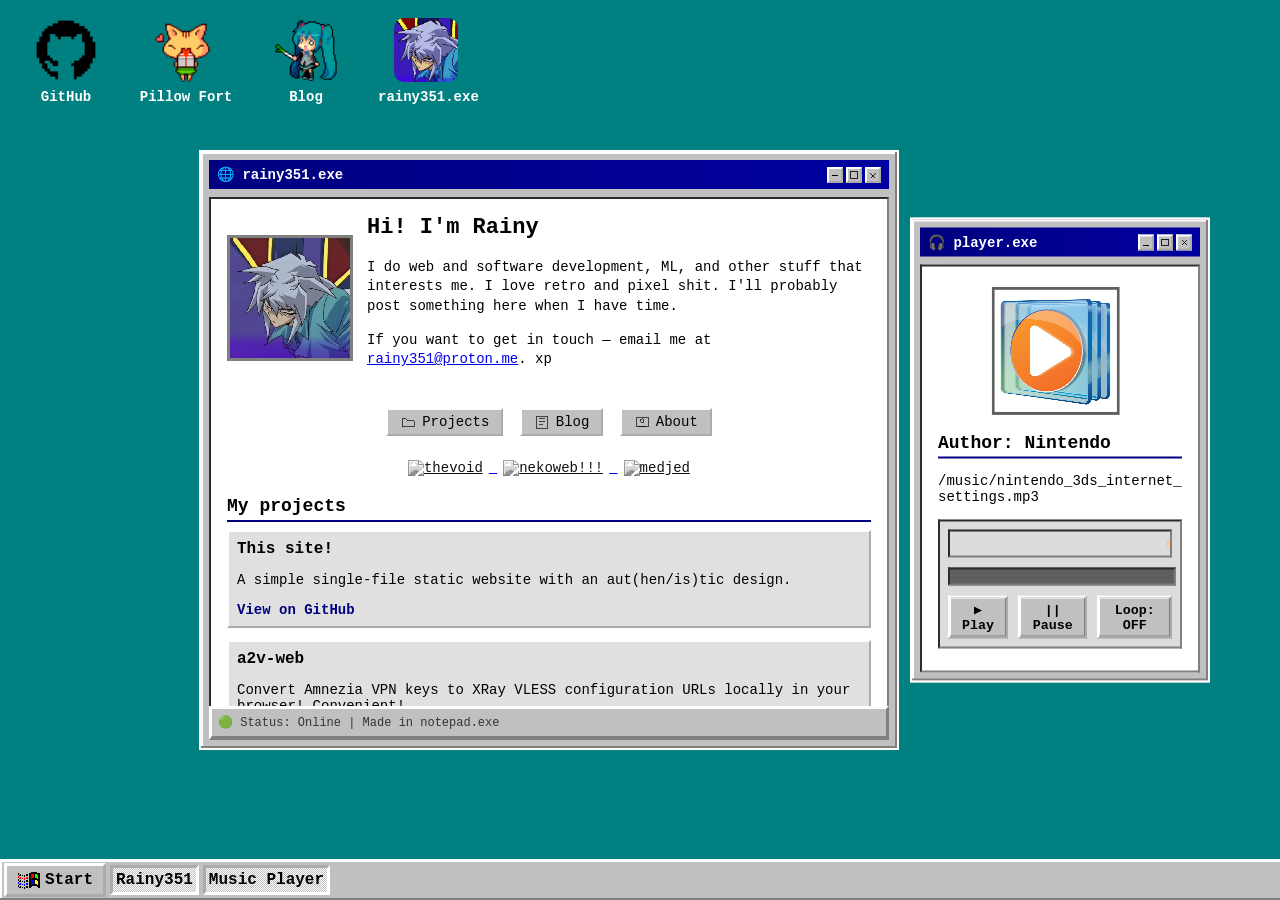
==== index.html @ 105130ca "added an example app" ====
<!doctype html>
<html lang="en">
  <head>
    <meta charset="UTF-8" />
    <title>rainy :: nekoweb</title>
    <link rel="stylesheet" href="style.css" />
  </head>
  <body>
    <!-- Main Window -->
    <div class="window draggable" id="mainWindow">
      <div class="title-bar" id="titleBarMain">
        <div>🌐 rainy351.exe</div>
        <div class="buttons">
          <button class="clickButton" title="Minimize" aria-label="Minimize">
            <svg
              viewBox="0 0 12 12"
              xmlns="http://www.w3.org/2000/svg"
              shape-rendering="crispEdges"
            >
              <rect x="2" y="6" width="8" height="1" />
            </svg>
          </button>
          <button class="clickButton" title="Maximize" aria-label="Maximize">
            <svg
              viewBox="0 0 12 12"
              xmlns="http://www.w3.org/2000/svg"
              shape-rendering="crispEdges"
            >
              <rect
                x="2"
                y="2"
                width="8"
                height="8"
                fill="none"
                stroke="black"
                stroke-width="1"
              />
            </svg>
          </button>
          <button class="clickButton" title="Close" aria-label="Close">
            <svg
              viewBox="0 0 12 12"
              xmlns="http://www.w3.org/2000/svg"
              shape-rendering="crispEdges"
            >
              <line
                x1="3"
                y1="3"
                x2="9"
                y2="9"
                stroke="black"
                stroke-width="1"
              />
              <line
                x1="9"
                y1="3"
                x2="3"
                y2="9"
                stroke="black"
                stroke-width="1"
              />
            </svg>
          </button>
        </div>
      </div>

      <div class="content">
        <div class="profile">
          <img src="assets/img/pfp_new.png" alt="Profile photo" />
          <div class="profile-text">
            <h1>Hi! I'm Rainy</h1>
            <p>
              I do web and software development, ML, and other stuff that
              interests me. I love retro and pixel shit. I'll probably post
              something here when I have time.
            </p>
            <p>
              If you want to get in touch — email me at
              <a href="mailto:rainy351@proton.me">rainy351@proton.me</a>. xp
            </p>
          </div>
        </div>

        <nav>
          <a class="clickButton" href="#projects" aria-label="Projects">
            <svg
              viewBox="0 0 24 24"
              xmlns="http://www.w3.org/2000/svg"
              shape-rendering="crispEdges"
            >
              <path
                d="M3 7h6l2 3h10v9H3z"
                fill="none"
                stroke="black"
                stroke-width="1"
              />
            </svg>
            Projects
          </a>
          <a class="clickButton" href="#blog" aria-label="Blog">
            <svg
              viewBox="0 0 24 24"
              xmlns="http://www.w3.org/2000/svg"
              shape-rendering="crispEdges"
            >
              <rect
                x="4"
                y="3"
                width="16"
                height="18"
                fill="none"
                stroke="black"
                stroke-width="1"
              />
              <line
                x1="8"
                y1="7"
                x2="16"
                y2="7"
                stroke="black"
                stroke-width="1"
              />
              <line
                x1="8"
                y1="11"
                x2="16"
                y2="11"
                stroke="black"
                stroke-width="1"
              />
              <line
                x1="8"
                y1="15"
                x2="14"
                y2="15"
                stroke="black"
                stroke-width="1"
              />
            </svg>
            Blog
          </a>
          <a class="clickButton" href="#about" aria-label="About">
            <svg
              viewBox="0 0 24 24"
              xmlns="http://www.w3.org/2000/svg"
              shape-rendering="crispEdges"
            >
              <rect
                x="3"
                y="5"
                width="18"
                height="14"
                fill="none"
                stroke="black"
                stroke-width="1"
              />
              <circle
                cx="12"
                cy="10"
                r="3"
                fill="none"
                stroke="black"
                stroke-width="1"
              />
              <line
                x1="6"
                y1="18"
                x2="18"
                y2="18"
                stroke="black"
                stroke-width="1"
              />
            </svg>
            About
          </a>
        </nav>

        <div class="gif-center">
          <a href="https://eyeorb.net/" target="_blank">
            <img src="https://eyeorb.net/pictures2/thevoid.gif" alt="thevoid" />
          </a>
          <a href="https://nekoweb.org/" target="_blank">
            <img
              src="https://nekoweb.org/assets/buttons/button11.gif"
              alt="nekoweb!!!"
            />
          </a>
          <a href="https://medjed.nekoweb.org/" target="_blank">
            <img
              src="https://medjed.nekoweb.org/assets/images/button.jpg"
              alt="medjed"
            />
          </a>
        </div>

        <section id="projects">
          <h2>My projects</h2>
          <div class="projects">
            <div class="project">
              <h3>This site!</h3>
              <p>
                A simple single-file static website with an aut(hen/is)tic
                design.
              </p>
              <a
                href="https://github.com/rainy351/neko-profile"
                target="_blank"
                rel="noopener noreferrer"
                >View on GitHub</a
              >
            </div>
            <div class="project">
              <h3>a2v-web</h3>
              <p>
                Convert Amnezia VPN keys to XRay VLESS configuration URLs
                locally in your browser! Convenient!
              </p>
              <a
                href="https://github.com/rainy351/a2v-web"
                target="_blank"
                rel="noopener noreferrer"
                >View on GitHub</a
              >
            </div>
            <div class="project">
              <h3>lsfg-manager</h3>
              <p>
                A manager for LSFG-VK that allows using frame generation on
                Linux without breaking other applications.
              </p>
              <a
                href="https://github.com/rainy351/lsfg-manager"
                target="_blank"
                rel="noopener noreferrer"
                >View on GitHub</a
              >
            </div>
            <div class="">
              <p>
                <i>
                  &gt; Haven't posted the rest yet, too much spaghetti code :p
                </i>
              </p>
            </div>
          </div>
        </section>

        <section id="blog">
          <h2>Latest blog posts</h2>
          <div class="blog-posts">
            <div class="post">
              <p class="post-title">4/08/2026 -- I added a guestbook!</p>
              <p class="post-excerpt">
                I added a guestbook to the site, so now you can leave comments~
                <br />It's powered by HTML Comment Box, which is a service that
                allows you to add a comment section to ur static site. Check it
                out if you want and ykyk. <br />Feel free to leave a message~ (i
                hope it works) xp
              </p>
            </div>
            <div class="post">
              <p class="post-excerpt">
                So, I just stumbled upon someone else's site, and it’s like 300
                times better in every single way. I’m honestly tilted as hell,
                lol.
                <br /><br />
                These people write actual blogs, draw stuff, design whole
                websites...
                <br /><br />
                Meanwhile, I’m just a talentless, unoriginal jerk who doesn't
                even have anything to write about, hahasjajaha
              </p>
            </div>
            <div class="post">
              <p class="post-title">
                4/07/2026 -- Should I even be blogging like this?
              </p>
              <p class="post-excerpt">
                Probably should integrate a real blog engine instead of just
                typing here. But then again, I'm too lazy, so let it be~
              </p>
            </div>
            <div class="post">
              <p class="post-title">4/07/2026 -- I'm back from the dead~</p>
              <p class="post-excerpt">
                Had to redo everything; maintaining a one-file site was getting
                messy, so now it's split into HTML+CSS+JS. Tweaked the design a
                bit and improved the window logic. Anyway, I'm back in action!
                :D
              </p>
            </div>
            <div class="post">
              <p class="post-title">
                8/26/2025 -- Should start filling this site.
              </p>
              <p class="post-excerpt">
                Should start preparing some text for the site...
              </p>
            </div>
            <div class="post">
              <p class="post-title">8/24/2025 -- First draft of the site?</p>
              <p class="post-excerpt">
                Saw all these cool nekoweb sites and decided I wanted one too.
                Bear with me now. :p
              </p>
            </div>
          </div>
        </section>

        <section id="about" style="margin-top: 30px">
          <h2>About me</h2>
          <p>Nothing much to write here yet, so here's just a funny gif~</p>
          <img
            src="assets/img/seele-light.webp"
            alt="oopsie~"
            style="
              width: 100px;
              height: auto;
              display: block;
              margin: 0 auto;
              border-radius: 5px;
            "
          />
        </section>

        <br style="user-select: none" />
        <br style="user-select: none" />

        <audio
          id="clickSound"
          src="assets/snd/blip-sound-frontend.mp3"
          preload="auto"
        ></audio>

        <div class="statusbar">
          <span class="blink">🟢</span> Status: Online | Made in notepad.exe
        </div>
      </div>
    </div>

    <!-- Player Window -->
    <div
      class="window2 draggable"
      id="window2"
      style="top: 50%; left: 50%; transform: translate(90%, -50%)"
    >
      <div class="title-bar" id="titleBarPlayer">
        <div>🎧 player.exe</div>
        <div class="buttons">
          <button class="clickButton" title="Minimize" aria-label="Minimize">
            <svg
              viewBox="0 0 12 5"
              xmlns="http://www.w3.org/2000/svg"
              shape-rendering="crispEdges"
            >
              <rect x="2" y="6" width="8" height="1" />
            </svg>
          </button>
          <button class="clickButton" title="Maximize" aria-label="Maximize">
            <svg
              viewBox="0 0 12 12"
              xmlns="http://www.w3.org/2000/svg"
              shape-rendering="crispEdges"
            >
              <rect
                x="2"
                y="2"
                width="8"
                height="8"
                fill="none"
                stroke="black"
                stroke-width="1"
              />
            </svg>
          </button>
          <button class="clickButton" title="Close" aria-label="Close">
            <svg
              viewBox="0 0 12 12"
              xmlns="http://www.w3.org/2000/svg"
              shape-rendering="crispEdges"
            >
              <line
                x1="3"
                y1="3"
                x2="9"
                y2="9"
                stroke="black"
                stroke-width="1"
              />
              <line
                x1="9"
                y1="3"
                x2="3"
                y2="9"
                stroke="black"
                stroke-width="1"
              />
            </svg>
          </button>
        </div>
      </div>

      <div class="content">
        <div class="player2">
          <img src="assets/img/player.jpg" alt="Player" />
        </div>
        <h2>Author: Nintendo</h2>
        <p>/music/nintendo_3ds_internet_ settings.mp3</p>

        <div class="player">
          <div class="marquee-container">
            <div class="marquee-content">
              📀 Playing now: Nintendo 3DS Internet Settings
            </div>
          </div>
          <!-- Меня немного корежило с дефолтного аудиотега поэтому пришлось делать свой :\\ -->
          <!-- Хотя всё равно такое себе получилось -->

          <!-- Сам аудиофайл -->
          <audio
            id="musicPlayer"
            src="assets/music/nintendo_3ds_internet_settings.mp3"
          ></audio>

          <!-- Полоска трека -->
          <div class="progress-container">
            <div id="progressBarFill" class="progress-fill"></div>
          </div>

          <!-- Кастомные кнопки -->
          <div class="player-controls">
            <button id="playBtn" class="btn">▶ Play</button>
            <button id="pauseBtn" class="btn">|| Pause</button>
            <button id="loopBtn" class="btn">Loop: OFF</button>
          </div>
        </div>
      </div>
    </div>

    <!-- Links Window -->
    <div
      class="small-window draggable"
      id="window3"
      style="
        top: 50%;
        left: 50%;
        transform: translate(-20%, -50%);
        display: none;
      "
    >
      <div class="title-bar" id="titleBarLinks">
        <div>🔗 links.exe</div>
        <div class="buttons">
          <button class="clickButton" title="Minimize" aria-label="Minimize">
            <svg
              viewBox="0 0 12 12"
              xmlns="http://www.w3.org/2000/svg"
              shape-rendering="crispEdges"
            >
              <rect x="2" y="6" width="8" height="1" />
            </svg>
          </button>
          <button class="clickButton" title="Maximize" aria-label="Maximize">
            <svg
              viewBox="0 0 12 12"
              xmlns="http://www.w3.org/2000/svg"
              shape-rendering="crispEdges"
            >
              <rect
                x="2"
                y="2"
                width="8"
                height="8"
                fill="none"
                stroke="black"
                stroke-width="1"
              />
            </svg>
          </button>
          <button class="clickButton" title="Close" aria-label="Close">
            <svg
              viewBox="0 0 12 12"
              xmlns="http://www.w3.org/2000/svg"
              shape-rendering="crispEdges"
            >
              <line
                x1="3"
                y1="3"
                x2="9"
                y2="9"
                stroke="black"
                stroke-width="1"
              />
              <line
                x1="9"
                y1="3"
                x2="3"
                y2="9"
                stroke="black"
                stroke-width="1"
              />
            </svg>
          </button>
        </div>
      </div>
      <div class="content">
        <h2>Cool sites around the web</h2>
        <ul>
          <li>
            <a href="https://nekoweb.org/" target="_blank">Nekoweb</a> — Home of
            the web revival.
          </li>
          <li>
            <a href="https://wiby.me/" target="_blank">Wiby</a> — Search engine
            for the classic web.
          </li>
        </ul>
        <p>
          <i>
            &gt; I'll add more when I find something that doesn't make me cry
            lol.
          </i>
        </p>
      </div>
    </div>

    <!-- Guestbook Window -->
    <div
      class="small-window draggable"
      id="windowGuestbook"
      style="top: 20%; left: 10%; width: 400px; height: 500px; display: none"
    >
      <div class="title-bar" id="titleBarGuestbook">
        <div>📝 guestbook.exe</div>
        <div class="buttons">
          <button class="clickButton" title="Minimize" aria-label="Minimize">
            <svg
              viewBox="0 0 12 5"
              xmlns="http://www.w3.org/2000/svg"
              shape-rendering="crispEdges"
            >
              <rect x="2" y="6" width="8" height="1" />
            </svg>
          </button>
          <button class="clickButton" title="Maximize" aria-label="Maximize">
            <svg
              viewBox="0 0 12 12"
              xmlns="http://www.w3.org/2000/svg"
              shape-rendering="crispEdges"
            >
              <rect
                x="2"
                y="2"
                width="8"
                height="8"
                fill="none"
                stroke="black"
                stroke-width="1"
              />
            </svg>
          </button>
          <button class="clickButton" title="Close">
            <svg
              viewBox="0 0 12 12"
              xmlns="http://www.w3.org/2000/svg"
              shape-rendering="crispEdges"
            >
              <line
                x1="3"
                y1="3"
                x2="9"
                y2="9"
                stroke="black"
                stroke-width="1"
              />
              <line
                x1="9"
                y1="3"
                x2="3"
                y2="9"
                stroke="black"
                stroke-width="1"
              />
            </svg>
          </button>
        </div>
      </div>
      <div class="content" style="overflow-y: auto">
        <h2>Guestbook</h2>
        <p>Leave a message!</p>
        <!-- begin wwww.htmlcommentbox.com -->
        <div id="HCB_comment_box">
          <a href="http://www.htmlcommentbox.com">Comment Form</a> is loading
          comments...
        </div>
        <script type="text/javascript" id="hcb">
          if (!window.hcb_user) {
            hcb_user = {};
          }
          (function () {
            var s = document.createElement("script"),
              l = hcb_user.PAGE || ("" + window.location).replace(/'/g, "%27"),
              h = "https://www.htmlcommentbox.com";
            s.setAttribute("type", "text/javascript");
            s.setAttribute(
              "src",
              h +
                "/jread?page=" +
                encodeURIComponent(l).replace("+", "%2B") +
                "&mod=%241%24wq1rdBcg%24mdVu9eqWzPkmce8cil30n%2F" +
                "&opts=16798&num=10&ts=1775654342970",
            );
            if (typeof s != "undefined")
              document.getElementsByTagName("head")[0].appendChild(s);
          })();
        </script>
        <!-- end www.htmlcommentbox.com -->
      </div>
    </div>

    <!-- Example Window -->
    <div
      class="small-window draggable"
      id="windowExample"
      style="top: 20%; left: 20%; display: none"
    >
      <div class="title-bar" id="titleBarExample">
        <div>&lt;/&gt; example.exe</div>
        <div class="buttons">
          <button class="clickButton" title="Minimize" aria-label="Minimize">
            <svg
              viewBox="0 0 12 5"
              xmlns="http://www.w3.org/2000/svg"
              shape-rendering="crispEdges"
            >
              <rect x="2" y="6" width="8" height="1" />
            </svg>
          </button>
          <button class="clickButton" title="Maximize" aria-label="Maximize">
            <svg
              viewBox="0 0 12 12"
              xmlns="http://www.w3.org/2000/svg"
              shape-rendering="crispEdges"
            >
              <rect
                x="2"
                y="2"
                width="8"
                height="8"
                fill="none"
                stroke="black"
                stroke-width="1"
              />
            </svg>
          </button>
          <button class="clickButton" title="Close" aria-label="Close">
            <svg
              viewBox="0 0 12 12"
              xmlns="http://www.w3.org/2000/svg"
              shape-rendering="crispEdges"
            >
              <line
                x1="3"
                y1="3"
                x2="9"
                y2="9"
                stroke="black"
                stroke-width="1"
              />
              <line
                x1="9"
                y1="3"
                x2="3"
                y2="9"
                stroke="black"
                stroke-width="1"
              />
            </svg>
          </button>
        </div>
      </div>
      <div class="content">
        <h2>Example App</h2>
        <p>An example application for demonstration purposes.</p>
      </div>
    </div>

    <!-- Desktop Shortcuts -->
    <section id="shortcuts">
      <div class="shortcut">
        <a
          href="https://github.com/rainy351/"
          target="_blank"
          rel="noopener noreferrer"
        >
          <img src="assets/img/github.png" alt="GitHub" class="shortcut-icon" />
          <p>GitHub</p>
        </a>
      </div>
      <div class="shortcut">
        <a
          href="https://mypillowfort.net/"
          target="_blank"
          rel="noopener noreferrer"
        >
          <img
            src="assets/img/pillowfort.gif"
            alt="Pillow Fort"
            class="shortcut-icon"
          />
          <p>Pillow Fort</p>
        </a>
      </div>
      <div class="shortcut" id="shortcutBlog">
        <a href="#blog">
          <img src="assets/img/miku.gif" alt="Blog" class="shortcut-icon" />
          <p>Blog</p>
        </a>
      </div>

      <div class="shortcut" id="shortcutRainy">
        <a href="#">
          <img
            src="assets/img/pfp_pixel.png"
            alt="Rainy"
            class="shortcut-icon"
          />
          <p>rainy351.exe</p>
        </a>
      </div>
    </section>

    <!-- Background Logo -->
    <div class="container">
      <img src="assets/img/winlogo.png" alt="windows_9x_logo" class="logo" />
    </div>

    <!-- START MENU -->
    <div class="start-menu" id="startMenu">
      <div class="start-menu-sidebar">
        <span>winOS</span>
      </div>
      <div class="start-menu-items">
        <div class="start-menu-item clickButton" id="menuItemRainy">
          <img src="assets/img/pfp.png" alt="icon" /> rainy351.exe
        </div>
        <div class="start-menu-item clickButton" id="menuItemPlayer">
          <img src="assets/img/player.jpg" alt="icon" /> player.exe
        </div>
        <div class="start-menu-item clickButton" id="menuItemLinks">
          <img src="assets/img/w2k_network_3.png" alt="icon" /> links.exe
        </div>
        <div class="start-menu-item clickButton" id="menuItemGuestbook">
          <img src="assets/img/w98_msn3.png" alt="icon" /> guestbook.exe
        </div>
        <div class="start-menu-item clickButton" id="menuItemExample">
          <img src="assets/img/w98_console_prompt.png" alt="icon" /> example.exe
        </div>
      </div>
    </div>

    <!-- Taskbar -->
    <div class="taskbar">
      <div class="start-button clickButton" id="startButton">
        <img src="assets/img/windows-0.png" alt="Start" />
        Start
      </div>
      <div class="app-button active clickButton" id="taskbarMain">Rainy351</div>
      <div class="app-button active clickButton" id="taskbarPlayer">
        Music Player
      </div>
      <div
        class="app-button active clickButton"
        id="taskbarLinks"
        style="display: none"
      >
        Links
      </div>
      <div
        class="app-button active clickButton"
        id="taskbarGuestbook"
        style="display: none"
      >
        Guestbook
      </div>
      <div
        class="app-button active clickButton"
        id="taskbarExample"
        style="display: none"
      >
        Example
      </div>
    </div>

    <script src="script.js"></script>
  </body>
</html>
---- style.css ----
html,
body {
  margin: 0;
  padding: 0;
  height: 100%;
  overflow: hidden;
  background-color: #008080;
  font-family: "Courier New", monospace;
  color: black;
}

.window {
  background-color: #c0c0c0;
  border: 2px solid #fff;
  box-shadow:
    inset -2px -2px #808080,
    inset 2px 2px #fff;
  width: 700px;
  height: 600px;
  position: absolute;
  top: 50%;
  left: 50%;
  padding: 8px;
  border-radius: 0;
  display: flex;
  flex-direction: column;
  overflow: hidden;
  box-sizing: border-box;
}

.small-window {
  background-color: #c0c0c0;
  border: 2px solid #fff;
  box-shadow:
    inset -2px -2px #808080,
    inset 2px 2px #fff;
  width: 500px;
  height: 300px;
  position: absolute;
  top: 50%;
  left: 50%;
  padding: 8px;
  border-radius: 0;
  display: flex;
  flex-direction: column;
  overflow: hidden;
  box-sizing: border-box;
}

#window3 {
  height: auto;
  min-height: 200px;
  max-height: 80vh;
}

.window2 {
  background-color: #c0c0c0;
  border: 2px solid #fff;
  box-shadow:
    inset -2px -2px #808080,
    inset 2px 2px #fff;
  width: 300px;
  height: 465px;
  position: absolute;
  top: 50%;
  left: 50%;
  padding: 8px;
  border-radius: 0;
  display: flex;
  flex-direction: column;
  overflow: hidden;
  box-sizing: border-box;
}

.title-bar {
  background: linear-gradient(to right, #000080, #0000a0);
  color: white;
  font-weight: bold;
  padding: 6px 8px;
  display: flex;
  justify-content: space-between;
  align-items: center;
  font-size: 14px;
  cursor: move;
  flex-shrink: 0;
  user-select: none;
}

.title-bar .buttons {
  display: flex;
  gap: 3px;
}

.title-bar button {
  width: 16px;
  height: 16px;
  background-color: #c0c0c0;
  border: 2px outset #fff;
  padding: 0;
  display: flex;
  align-items: center;
  justify-content: center;
  cursor: pointer;
  box-sizing: border-box;
}

.title-bar button:hover {
  background-color: #dcdcdc;
}

.title-bar button:active {
  background-color: #a0a0a0;
  transform: translateY(1px);
}

.title-bar svg {
  width: 10px;
  height: 10px;
  fill: black;
  image-rendering: pixelated;
}

.content {
  background-color: #ffffff;
  border: 2px inset #808080;
  padding: 14px 16px;
  font-size: 14px;
  margin-top: 8px;
  overflow-y: auto;
  flex-grow: 1;
  box-sizing: border-box;
}

.content::-webkit-scrollbar {
  width: 18px;
  background-color: #c0c0c0;
}
.content::-webkit-scrollbar-track {
  background-color: #c0c0c0;
  border: 2px solid #fff;
  box-shadow:
    inset 1px 1px 0 #fff,
    inset -1px -1px 0 #808080;
}
.content::-webkit-scrollbar-thumb {
  background-color: #808080;
  border: 2px solid #fff;
  box-shadow:
    inset 1px 1px 0 #fff,
    inset -1px -1px 0 #404040;
}
.content {
  scrollbar-width: thin;
  scrollbar-color: #808080 #c0c0c0;
}

h1,
h2,
h3 {
  margin: 0 0 8px 0;
}
h1 {
  font-size: 22px;
}
h2 {
  font-size: 18px;
  margin-top: 20px;
  margin-bottom: 8px;
  border-bottom: 2px solid #000080;
  padding-bottom: 4px;
}
h3 {
  font-size: 16px;
  margin-bottom: 6px;
}

nav {
  margin: 10px 0 20px;
  text-align: center;
  user-select: none;
}
nav a {
  display: inline-flex;
  align-items: center;
  background-color: #c0c0c0;
  border: 2px outset #fff;
  padding: 4px 12px;
  margin: 4px;
  color: black;
  text-decoration: none;
  font-size: 14px;
  gap: 6px;
  user-select: none;
}
nav a:hover {
  background-color: #dcdcdc;
}
nav svg {
  width: 16px;
  height: 16px;
  image-rendering: pixelated;
  fill: black;
}

.gif-center {
  text-align: center;
  margin: 10px 0 20px;
  user-select: none;
}
.gif-center img {
  image-rendering: pixelated;
  margin: 0 6px;
  height: 62px;
  width: 176;
  filter: gray;
  -webkit-filter: grayscale(1);
  filter: grayscale(1);
}

footer {
  text-align: center;
  font-size: 12px;
  color: #444;
  margin-top: 20px;
}

marquee {
  font-size: 13px;
  color: #000080;
  background-color: #dcdcdc;
  padding: 4px;
  border: 2px inset #808080;
  margin-top: 10px;
}

.statusbar {
  position: absolute;
  bottom: 8px;
  left: 8px;
  right: 8px;
  padding: 6px;
  font-size: 12px;
  background-color: #c0c0c0;
  border-top: 3px solid #fff;
  border-left: 3px solid #fff;
  border-bottom: 4px solid #808080;
  border-right: 3px solid #808080;
  color: #333;
  flex-shrink: 0;
  user-select: none;
}

.blink {
  animation: blink-animation 1s steps(2, start) infinite;
}

@keyframes blink-animation {
  to {
    visibility: hidden;
  }
}

.player {
  margin-top: 15px;
  padding: 8px;
  background-color: #dcdcdc;
  border: 2px inset #808080;
  font-size: 14px;
  user-select: text;
}

audio {
  width: 100%;
  outline: none;
  background-color: #c0c0c0;
  border: 2px outset #fff;
  box-shadow:
    inset 1px 1px 0 #fff,
    inset -1px -1px 0 #808080;
}

.profile {
  display: flex;
  gap: 14px;
  align-items: center;
  margin-bottom: 20px;
}

.profile img {
  width: 120px;
  height: 120px;
  border: 3px solid #808080;
  box-shadow:
    inset -2px -2px #fff,
    inset 2px 2px #808080;
  image-rendering: pixelated;
  background-color: white;
  user-select: none;
}

.profile-text {
  max-width: 520px;
  font-size: 14px;
  line-height: 1.4;
}

.projects {
  display: flex;
  flex-direction: column;
  gap: 12px;
}

.project {
  border: 2px outset #fff;
  background-color: #e0e0e0;
  padding: 8px;
}
.project:hover {
  background-color: #d4d4d4;
}
.project a {
  text-decoration: none;
  color: #000080;
  font-weight: bold;
}

.blog-posts {
  display: flex;
  flex-direction: column;
  gap: 10px;
}

.post {
  border: 2px inset #808080;
  padding: 8px;
  background-color: #fafafa;
}
.post:hover {
  background-color: #f0f0f0;
}

.post-title {
  margin: 0 0 4px;
  font-weight: bold;
  font-size: 15px;
}
.post-excerpt {
  font-size: 13px;
  color: #444;
  margin: 0;
}

.contacts {
  margin-top: 20px;
  font-size: 14px;
}
.contacts a {
  color: #000080;
  text-decoration: none;
}
.contacts a:hover {
  text-decoration: underline;
}

#shortcuts {
  display: flex;
  flex-wrap: wrap;
  gap: 20px;
  margin-left: 16px;
  margin-top: 16px;
  position: relative;
  z-index: 1;
}

.shortcut {
  text-align: center;
  width: 96px;
  padding: 2px;
  transition:
    transform 0.3s ease,
    box-shadow 0.3s ease;
  user-select: none;
}

.shortcut a {
  color: black;
  text-decoration: none;
}

.shortcut-icon {
  width: 64px;
  height: 64px;
  object-fit: cover;
  border-radius: 10px;
  margin-bottom: 2px;
}

.shortcut p {
  margin-top: 0px;
  font-size: 14px;
  font-weight: bold;
  color: white;
}
.logo {
  width: 550px;
  height: 275px;
  user-select: none;
}
.container {
  display: flex;
  justify-content: center;
  align-items: center;
  height: 65%;
  z-index: 0;
  pointer-events: none;
}
.taskbar {
  position: fixed;
  bottom: 0;
  left: 0;
  width: 100%;
  height: 36px;
  background-color: #c0c0c0;
  border-top: 1px solid #fff;
  box-shadow:
    inset -2px -2px #808080,
    inset 2px 2px #fff;
  display: flex;
  align-items: center;
  padding: 2px 4px;
  z-index: 10000;
}

.start-button {
  display: flex;
  align-items: center;
  gap: 4px;
  background-color: #c0c0c0;
  border: 3px outset #fff;
  padding: 2px 10px;
  font-weight: bold;
  font-size: 16px;
  cursor: pointer;
  user-select: none;
}

.start-button:hover {
  background-color: #dcdcdc;
}
.start-button:active,
.start-button.active {
  border: 3px inset #fff;
  background-color: #a0a0a0;
}

.start-button img {
  width: 24px;
  height: 24px;
  image-rendering: pixelated;
}

.app-button {
  display: flex;
  align-items: center;
  gap: 4px;
  background-color: #c0c0c0;
  border: 3px outset #fff;
  margin-left: 4px;
  padding: 3px 3px;
  font-weight: bold;
  font-size: 16px;
  cursor: pointer;
  user-select: none;
}

.app-button.active {
  border: 3px inset #fff;
  background-image: repeating-conic-gradient(#fff 0% 25%, #c0c0c0 0% 50%);
  background-size: 2px 2px;
}

.app-button img {
  width: 22px;
  height: 20px;
  image-rendering: pixelated;
}

.player2 img {
  width: 122px;
  height: 122px;
  border: 3px solid #606060;
  image-rendering: pixelated;
  background-color: white;
  user-select: none;
  transform: translate(42%, 5%);
}
#mainWindow {
  top: 50%;
  left: 50%;
  transform: translate(-63%, -50%);
}

.start-menu {
  position: fixed;
  bottom: 36px;
  left: 2px;
  background-color: #c0c0c0;
  border-top: 2px solid #fff;
  border-left: 2px solid #fff;
  border-right: 2px solid #808080;
  border-bottom: 2px solid #808080;
  box-shadow: 2px 2px 5px rgba(0, 0, 0, 0.5);
  display: none;
  flex-direction: row;
  z-index: 9999;
  padding: 2px;
}

.start-menu-sidebar {
  background: linear-gradient(to top, #000080, #0000a0);
  width: 28px;
  display: flex;
  align-items: flex-end;
  padding-top: 75px;
  color: white;
  font-weight: bold;
  font-family: Arial, sans-serif;
  writing-mode: vertical-rl;
  transform: rotate(180deg);
  font-size: 16px;
  user-select: none;
}

.start-menu-items {
  display: flex;
  flex-direction: column;
  min-width: 160px;
  padding: 2px;
  background-color: #c0c0c0;
}

.start-menu-item {
  padding: 8px 10px;
  display: flex;
  align-items: center;
  gap: 10px;
  cursor: pointer;
  user-select: none;
  font-weight: bold;
}

.start-menu-item:hover {
  background-color: #000080;
  color: white;
}

.start-menu-item img {
  width: 24px;
  height: 24px;
  image-rendering: pixelated;
}

@media (max-width: 900px) {
  .window {
    width: 90%;
    height: 70%;
    top: 15%;
    left: 5%;
    transform: none;
    z-index: 10;
  }

  .window2 {
    width: 80%;
    height: 50%;
    top: 30%;
    left: 10%;
    transform: none;
    z-index: 11;
  }

  .profile {
    flex-direction: column;
    align-items: center;
    text-align: center;
  }

  .profile-text {
    max-width: 100%;
  }

  nav a {
    padding: 6px 8px;
    font-size: 12px;
  }

  .shortcut {
    width: 10%;
  }

  .logo {
    width: 90%;
    height: auto;
  }

  .taskbar {
    height: 46px;
    font-size: 14px;
  }

  .start-button {
    font-size: 14px;
    padding: 2px 6px;
  }

  .app-button {
    font-size: 14px;
  }

  .start-menu {
    bottom: 46px;
  }

  audio {
    width: 100%;
  }
  #mainWindow {
    top: 50%;
    left: 50%;
    transform: translate(-50%, -50%);
  }
}

@media (max-width: 480px) {
  .window {
    width: 90%;
    height: 80%;
    top: 10%;
    left: 12%;
  }
  #mainWindow {
    top: 50%;
    left: 50%;
    transform: translate(-50%, -50%);
  }

  .window2 {
    width: 95%;
    height: 50%;
    top: 60%;
    left: 2.5%;
  }

  .profile img,
  .player2 img {
    width: 80px;
    height: 80px;
  }

  .shortcut {
    width: 15%;
  }

  nav a {
    display: block;
    margin: 4px 0;
  }

  .gif-center img {
    width: 80px;
    height: auto;
  }

  h1,
  h2,
  h3 {
    font-size: 16px;
  }

  .content {
    font-size: 12px;
    padding: 10px;
  }

  .logo {
    width: 100%;
    height: auto;
    margin-bottom: 42px;
  }
}

.marquee-container {
  overflow: hidden;
  white-space: nowrap;
  background-color: #dcdcdc;
  padding: 4px;
  border: 2px inset #808080;
  margin-top: 0px;
  margin-bottom: 4px;
  font-size: 13px;
  color: #000080;
}

.marquee-content {
  display: inline-block;
  padding-left: 100%; /* Начинаем за правым краем */
  animation: marquee 10s linear infinite;
}

@keyframes marquee {
  0% {
    transform: translateX(0);
  }
  100% {
    transform: translateX(-100%);
  }
}

/* --- Ретро-стилизация для HCB --- */

/* Общие шрифты и базовые свойства */
#HCB_comment_box,
#HCB_comment_box * {
  font-family: "Courier New", monospace !important;
  color: black !important;
  text-shadow: none !important;
}

/* Удаление визуального шума, теней и скрытие ненужных элементов */
#HCB_comment_box .hcb-icon,
img[src*="rss"],
.home-desc,
#hcb_subscribe,
a#hcb_settings,
#hcb_settings,
.admin-link,
#HCB_comment_box h3,
#HCB_comment_box .hcb-shadow-t,
#HCB_comment_box .hcb-shadow-b,
#HCB_comment_box .hcb-shadow-tl,
#HCB_comment_box .hcb-shadow-tr,
#HCB_comment_box .hcb-shadow-bl,
#HCB_comment_box .hcb-shadow-br {
  display: none !important;
}

/* Формы и кнопки */
#HCB_comment_box input[type="text"],
#HCB_comment_box textarea {
  background-color: #ffffff !important;
  border: 2px inset #808080 !important;
  border-radius: 0 !important;
  box-shadow: none !important;
  padding: 4px !important;
}

#HCB_comment_box .btn,
#HCB_comment_box input[type="submit"] {
  background: #c0c0c0 !important;
  border: 2px outset #fff !important;
  border-radius: 0 !important;
  box-shadow:
    inset -1px -1px #808080,
    inset 1px 1px #fff !important;
  padding: 2px 8px !important;
  cursor: pointer !important;
  font-weight: bold !important;
}

#HCB_comment_box .btn:active,
#HCB_comment_box input[type="submit"]:active {
  border: 2px inset #fff !important;
  box-shadow: inset 1px 1px #808080 !important;
  background: #a0a0a0 !important;
}

#HCB_comment_box a {
  color: #000080 !important;
  text-decoration: underline !important;
}

/* Комментарии: компактный вид */
#HCB_comment_box {
  display: block !important;
  height: auto !important;
  margin: 0 !important;
}

#HCB_comment_box .comment {
  margin-bottom: 8px !important;
  padding-bottom: 4px;
  border-bottom: 1px dotted #808080;
}

#HCB_comment_box blockquote {
  margin: 0 !important;
}
#HCB_comment_box .hcb-comment-body {
  margin: 2px 0 0 0 !important;
}

#HCB_comment_box .date {
  font-size: 11px !important;
  color: #666 !important;
}

#HCB_comment_box .hcb-comment-tb {
  margin-top: 2px !important;
}
#HCB_comment_box .hcb-comment-tb button {
  font-size: 11px !important;
  color: #000080 !important;
}

/* Настройка формы ввода */
#HCB_comment_form_box {
  padding-bottom: 5px !important;
  border-bottom: 1px solid #808080;
  margin-bottom: 10px;
}

#HCB_comment_form_box .hcb-wrapper,
#HCB_comment_form_box .hcb-wrapper-half {
  margin: 0 !important;
  padding: 0 !important;
  border: none !important;
  background: none !important;
}

#HCB_comment_box #hcb_form_name_container,
#HCB_comment_box #hcb_form_content {
  margin-bottom: 2px !important;
  resize: none !important;
}

#HCB_comment_box textarea.commentbox {
  margin-top: 2px !important;
  height: 80px !important;
}

#HCB_comment_box .submit {
  margin-top: 4px !important;
  padding: 2px 10px !important;
  display: inline-block !important;
}

#HCB_comment_box form {
  margin: 0 !important;
  padding: 0 !important;
}
#HCB_comment_box #comments_list {
  overflow: visible !important;
}

.player-controls {
  display: flex;
  gap: 10px;
  margin-top: 10px;
  justify-content: center;
}

.player-controls .btn {
  background-color: #c0c0c0 !important;
  border: 2px outset #fff !important;
  box-shadow:
    inset -1px -1px #808080,
    inset 1px 1px #fff !important;
  padding: 4px 12px !important;
  cursor: pointer;
  font-family: "Courier New", monospace !important;
  font-weight: bold;
}

.player-controls .btn:active {
  border: 2px inset #fff !important;
  box-shadow: inset 1px 1px #808080 !important;
  background-color: #a0a0a0 !important;
}

.retro-range {
  width: 100%;
  margin: 10px 0;
  appearance: none;
  background: #c0c0c0;
  border: 2px inset #808080;
  height: 12px;
}

.retro-range::-webkit-slider-thumb {
  appearance: none;
  width: 12px;
  height: 12px;
  background: #c0c0c0;
  border: 2px outset #fff;
  cursor: pointer;
}
.progress-container {
  width: 100%;
  height: 14px;
  background: #5f5f5f;
  border: 2px inset #808080;
  margin: 10px 0;
  position: relative;
  cursor: pointer;
}

.progress-fill {
  height: 100%;
  background: #000080;
  width: 0%;
  box-shadow: inset 1px 1px #c2bfdc;
}
.btn.active-loop {
  border: 2px inset #fff !important;
  background-color: #a0a0a0 !important;
  box-shadow: inset 1px 1px #808080 !important;
  color: #000080 !important;
}
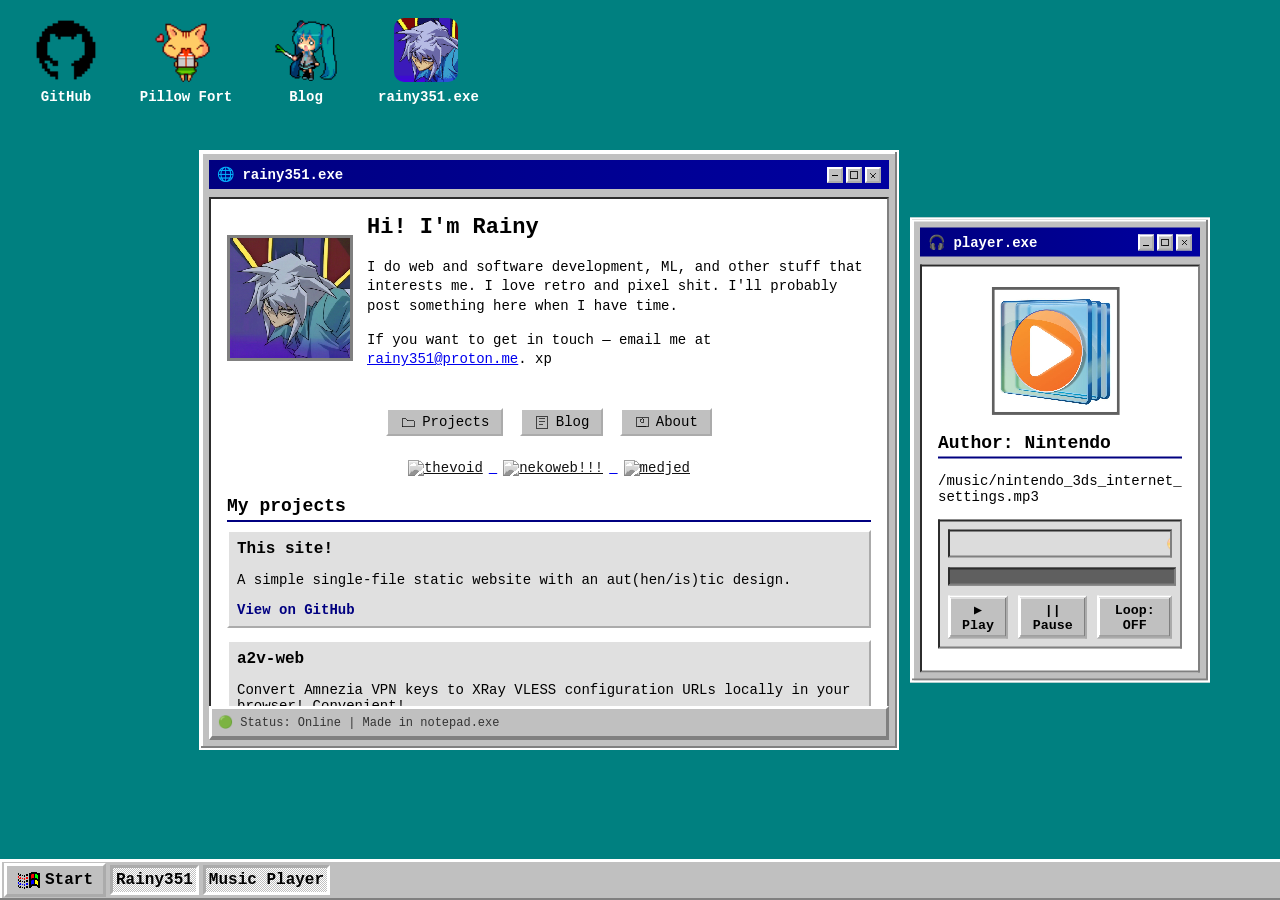
==== commit f07c35d2: "added "webring" feature" ====
--- a/index.html
+++ b/index.html
@@ -514,6 +514,7 @@
             <a href="https://wiby.me/" target="_blank">Wiby</a> — Search engine
             for the classic web.
           </li>
+          <li><i>Also check Start &gt; webring.exe!!!!</i></li>
         </ul>
         <p>
           <i>
@@ -685,6 +686,93 @@
       </div>
     </div>
 
+    <!-- Webring Window -->
+    <div
+      class="small-window draggable"
+      id="windowWebring"
+      style="display: none; top: 15%; left: 15%; height: 550px"
+    >
+      <div class="title-bar" id="titleBarWebring">
+        <div>🌐 webring.exe</div>
+        <div class="buttons">
+          <button class="clickButton" title="Minimize" aria-label="Minimize">
+            <svg
+              viewBox="0 0 12 5"
+              xmlns="http://www.w3.org/2000/svg"
+              shape-rendering="crispEdges"
+            >
+              <rect x="2" y="6" width="8" height="1" />
+            </svg>
+          </button>
+          <button class="clickButton" title="Maximize" aria-label="Maximize">
+            <svg
+              viewBox="0 0 12 12"
+              xmlns="http://www.w3.org/2000/svg"
+              shape-rendering="crispEdges"
+            >
+              <rect
+                x="2"
+                y="2"
+                width="8"
+                height="8"
+                fill="none"
+                stroke="black"
+                stroke-width="1"
+              />
+            </svg>
+          </button>
+          <button class="clickButton" title="Close" aria-label="Close">
+            <svg
+              viewBox="0 0 12 12"
+              xmlns="http://www.w3.org/2000/svg"
+              shape-rendering="crispEdges"
+            >
+              <line
+                x1="3"
+                y1="3"
+                x2="9"
+                y2="9"
+                stroke="black"
+                stroke-width="1"
+              />
+              <line
+                x1="9"
+                y1="3"
+                x2="3"
+                y2="9"
+                stroke="black"
+                stroke-width="1"
+              />
+            </svg>
+          </button>
+        </div>
+      </div>
+      <div class="content">
+        <script src="assets/webring.js"></script>
+        <h2><s>My Webring</s><br />Cool buttons!!!!</h2>
+        <div id="webringGrid" class="webring-grid">
+          <!-- Buttons will be here -->
+        </div>
+
+        <div class="link-back">
+          <h3>Link me too!!!</h3>
+          <div class="link-back-container">
+            <img
+              src="assets/img/button.gif"
+              alt="Rainy351 Button"
+              class="webring-item"
+            />
+            <div class="copy-box">
+              <textarea id="copyCode" readonly>
+ <a href="https://rainy351.nekoweb.org" target="_blank"><img src="https://rainy351.nekoweb.org/assets/img/button.gif" title="rainy351's website!!!" alt="rainy351"></a></textarea
+              >
+              <button class="clickButton" id="copyBtn">Copy Code</button>
+            </div>
+          </div>
+        </div>
+      </div>
+    </div>
+
     <!-- Desktop Shortcuts -->
     <section id="shortcuts">
       <div class="shortcut">
@@ -756,6 +844,10 @@
         <div class="start-menu-item clickButton" id="menuItemExample">
           <img src="assets/img/w98_console_prompt.png" alt="icon" /> example.exe
         </div>
+        <div class="start-menu-item clickButton" id="menuItemWebring">
+          <img src="assets/img/w98_connected_world.png" alt="icon" />
+          webring.exe
+        </div>
       </div>
     </div>
 
@@ -790,6 +882,13 @@
       >
         Example
       </div>
+      <div
+        class="app-button active clickButton"
+        id="taskbarWebring"
+        style="display: none"
+      >
+        Webring
+      </div>
     </div>
 
     <script src="script.js"></script>
--- a/style.css
+++ b/style.css
@@ -517,16 +517,22 @@
 }
 
 .start-menu-sidebar {
-  background: linear-gradient(to top, #000080, #0000a0);
+  background: linear-gradient(to top, #000080, #0d55b3);
   width: 28px;
   display: flex;
-  align-items: flex-end;
-  padding-top: 75px;
+  flex-direction: column;
+  justify-content: flex-end;
+  align-items: center;
+  align-self: stretch;
   color: white;
   font-weight: bold;
-  font-family: Arial, sans-serif;
+  font-family: sans-serif;
   writing-mode: vertical-rl;
   transform: rotate(180deg);
+  padding-top: 5px;
+  padding-left: 2px;
+  padding-bottom: 8px;
+  box-sizing: border-box;
   font-size: 16px;
   user-select: none;
 }
@@ -916,3 +922,62 @@
   box-shadow: inset 1px 1px #808080 !important;
   color: #000080 !important;
 }
+
+.webring-grid {
+  display: flex;
+  flex-wrap: wrap;
+  gap: 10px;
+  justify-content: center;
+  padding: 10px;
+}
+
+.webring-item {
+  width: 176px;
+  height: 62px;
+  border: 2px outset #fff;
+  transition: transform 0.1s;
+  image-rendering: pixelated;
+}
+
+.webring-item:hover {
+  transform: scale(0.98);
+  border: 2px inset #fff;
+}
+
+.link-back {
+  margin-top: 20px;
+  border-top: 2px solid #000080;
+  padding-top: 10px;
+}
+
+.link-back-container {
+  display: flex;
+  gap: 10px;
+  align-items: flex-start;
+}
+
+.copy-box {
+  flex-grow: 1;
+  display: flex;
+  flex-direction: column;
+  gap: 5px;
+}
+
+.copy-box textarea {
+  width: 100%;
+  height: 50px;
+  font-family: "Courier New", monospace;
+  font-size: 11px;
+  background-color: #fff;
+  border: 2px inset #808080;
+  resize: none;
+  padding: 4px;
+  box-sizing: border-box;
+}
+
+.copy-box button {
+  align-self: flex-start;
+  padding: 2px 10px;
+  font-size: 12px;
+  font-weight: bold;
+}
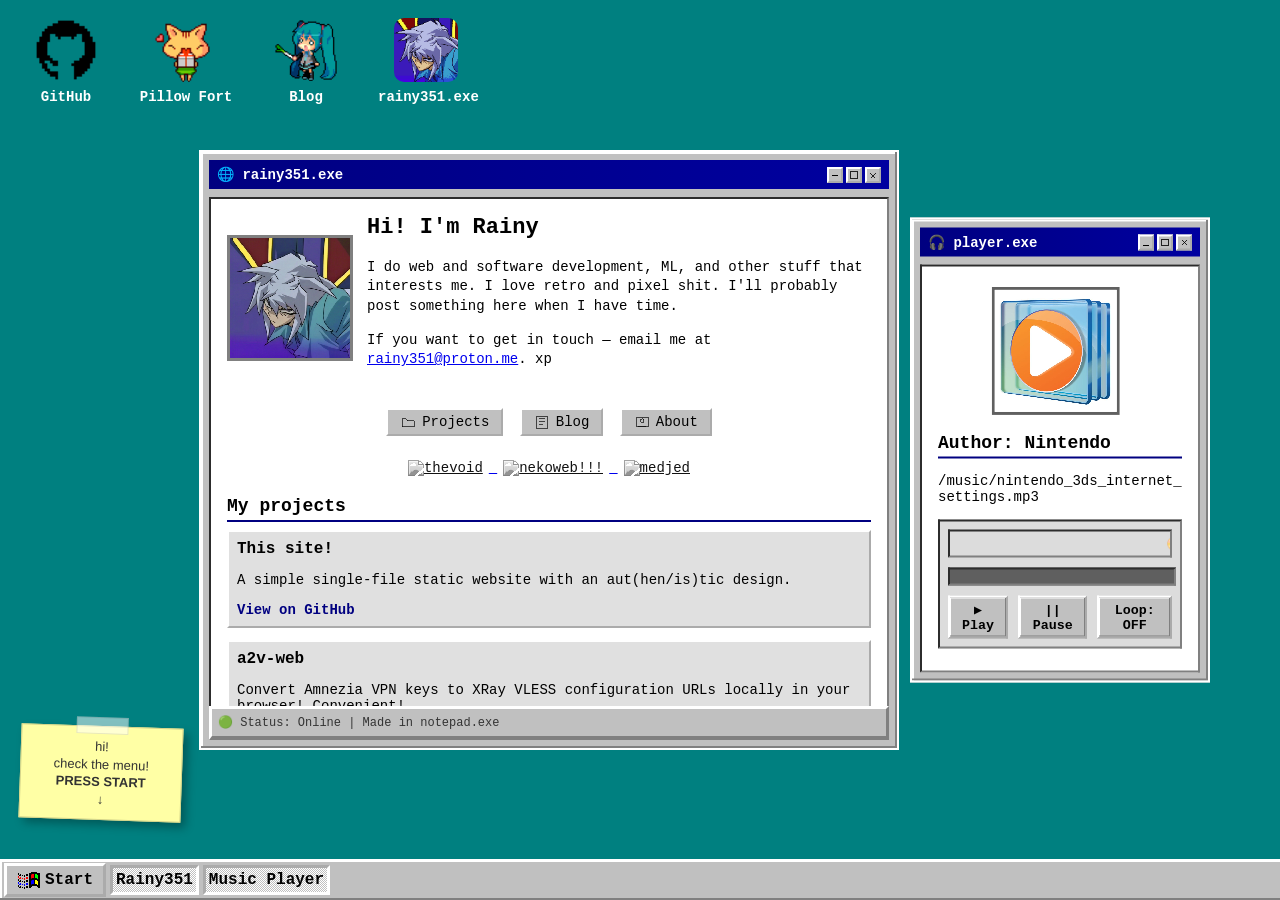
==== commit 2529671b: "sticky note" ====
--- a/index.html
+++ b/index.html
@@ -773,6 +773,51 @@
       </div>
     </div>
 
+    <!-- Stats Window -->
+    <div
+      class="small-window draggable"
+      id="windowStats"
+      style="display: none; top: 25%; left: 35%; width: 300px; height: auto"
+    >
+      <div class="title-bar" id="titleBarStats">
+        <div>📊 stats.exe</div>
+        <div class="buttons">
+          <button class="clickButton" title="Minimize">
+            <svg viewBox="0 0 12 12">
+              <rect x="2" y="6" width="8" height="1" />
+            </svg>
+          </button>
+          <button class="clickButton" title="Close">
+            <svg viewBox="0 0 12 12">
+              <line x1="3" y1="3" x2="9" y2="9" stroke="black" />
+              <line x1="9" y1="3" x2="3" y2="9" stroke="black" />
+            </svg>
+          </button>
+        </div>
+      </div>
+      <div class="content">
+        <script src="assets/stats.js"></script>
+        <h2>Site Statistics</h2>
+        <ul style="list-style-type: none; padding-left: 0; line-height: 1.6">
+          <li id="visitors"><em>Visits</em>: Loading...</li>
+          <li id="followers"><em>Followers</em>: Loading...</li>
+          <li id="created"><em>Created</em>: Loading...</li>
+          <li id="updated"><em>Updated</em>: Loading...</li>
+        </ul>
+        <p
+          style="
+            font-size: 10px;
+            margin-top: 15px;
+            color: #666;
+            border-top: 1px dotted #888;
+            padding-top: 5px;
+          "
+        >
+          Source: Nekoweb API
+        </p>
+      </div>
+    </div>
+
     <!-- Desktop Shortcuts -->
     <section id="shortcuts">
       <div class="shortcut">
@@ -848,9 +893,19 @@
           <img src="assets/img/w98_connected_world.png" alt="icon" />
           webring.exe
         </div>
-      </div>
-    </div>
-
+        <div class="start-menu-item clickButton" id="menuItemStats">
+          <img src="assets/img/w98_chart1.png" alt="icon" /> stats.exe
+        </div>
+      </div>
+    </div>
+    <div class="sticky-note">
+      <div class="note-content">
+        <p>hi!</p>
+        <p>check the menu!</p>
+        <p><strong>PRESS START</strong></p>
+        <p>↓</p>
+      </div>
+    </div>
     <!-- Taskbar -->
     <div class="taskbar">
       <div class="start-button clickButton" id="startButton">
@@ -889,6 +944,13 @@
       >
         Webring
       </div>
+      <div
+        class="app-button active clickButton"
+        id="taskbarStats"
+        style="display: none"
+      >
+        Stats
+      </div>
     </div>
 
     <script src="script.js"></script>
--- a/style.css
+++ b/style.css
@@ -981,3 +981,41 @@
   font-size: 12px;
   font-weight: bold;
 }
+
+.sticky-note {
+  position: absolute;
+  bottom: 80px;
+  left: 20px;
+  width: 140px;
+  background: #ffffa5;
+  padding: 10px;
+  box-shadow: 5px 5px 10px rgba(0, 0, 0, 0.3);
+  transform: rotate(2deg);
+  border: 1px solid #d4d48a;
+  z-index: 5;
+  font-family: Tahoma, "Geneva", sans-serif;
+  pointer-events: none;
+}
+
+.note-content {
+  color: #333;
+  text-align: center;
+  font-size: 13px;
+  line-height: 1.2;
+}
+
+.note-content p {
+  margin: 2px 0;
+}
+
+.sticky-note::before {
+  content: "";
+  position: absolute;
+  top: -10px;
+  left: 50%;
+  transform: translateX(-50%);
+  width: 50px;
+  height: 15px;
+  background: rgba(255, 255, 255, 0.5);
+  border: 1px solid rgba(0, 0, 0, 0.1);
+}
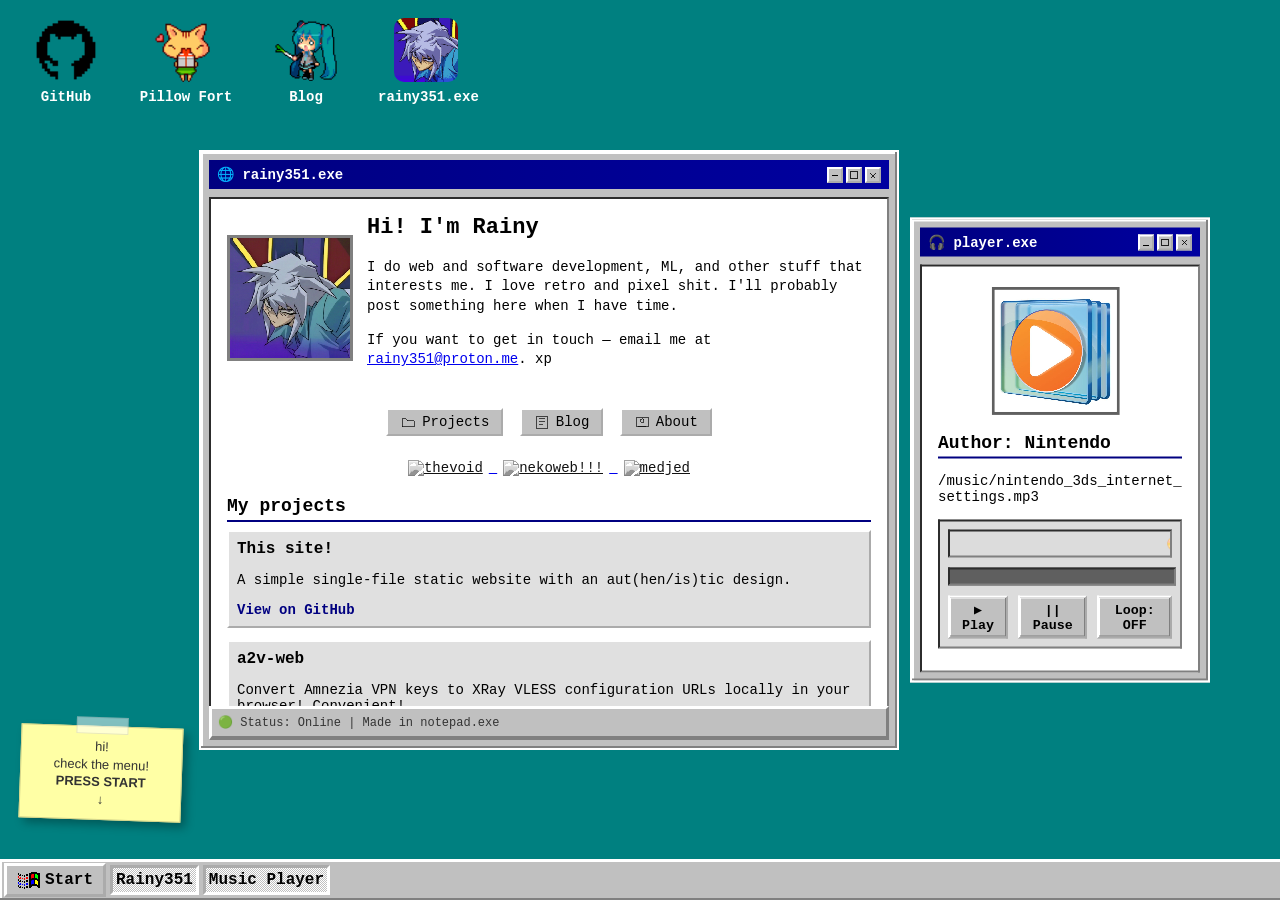
==== commit 88f73bc0: "RainyLink!!!" ====
--- a/index.html
+++ b/index.html
@@ -174,7 +174,6 @@
             About
           </a>
         </nav>
-
         <div class="gif-center">
           <a href="https://eyeorb.net/" target="_blank">
             <img src="https://eyeorb.net/pictures2/thevoid.gif" alt="thevoid" />
@@ -248,6 +247,29 @@
         <section id="blog">
           <h2>Latest blog posts</h2>
           <div class="blog-posts">
+            <div class="post">
+              <p class="post-title">4/10/2026 -- I made my own navlink!!!</p>
+              <p class="post-excerpt">
+                I just made my own navlink widget, called RainyLink! This widget
+                rotates randomly between all members of the network every 10
+                seconds. It comes in two standard sizes: 88x31 and 176x62.<br /><br />
+                How it works: <br />
+                1. You grab the code from the RainyLink tab in webring.exe.<br />
+                2. Put the widget on your site.<br />
+                3. Message me in the Guestbook with your site link and button
+                image.<br />
+                4. I add you to the JSON, and boom — you're in the global
+                rotation on every site in the network.<br /><br />
+                why did i do this? because why not<br /><br />
+                Join the network today! (pretty please)
+              </p>
+            </div>
+            <div class="post">
+              <p class="post-title">4/09/2026 -- I made rss feed for my site</p>
+              <p class="post-excerpt">
+                why? cuz i can :P<br /><br />https://rainy351.nekoweb.org/rss.xml
+              </p>
+            </div>
             <div class="post">
               <p class="post-title">4/08/2026 -- I added a guestbook!</p>
               <p class="post-excerpt">
@@ -690,7 +712,7 @@
     <div
       class="small-window draggable"
       id="windowWebring"
-      style="display: none; top: 15%; left: 15%; height: 550px"
+      style="display: none; top: 15%; left: 15%; height: 515px"
     >
       <div class="title-bar" id="titleBarWebring">
         <div>🌐 webring.exe</div>
@@ -747,26 +769,128 @@
           </button>
         </div>
       </div>
-      <div class="content">
-        <script src="assets/webring.js"></script>
-        <h2><s>My Webring</s><br />Cool buttons!!!!</h2>
-        <div id="webringGrid" class="webring-grid">
-          <!-- Buttons will be here -->
-        </div>
-
-        <div class="link-back">
-          <h3>Link me too!!!</h3>
-          <div class="link-back-container">
-            <img
-              src="assets/img/button.gif"
-              alt="Rainy351 Button"
-              class="webring-item"
-            />
-            <div class="copy-box">
-              <textarea id="copyCode" readonly>
- <a href="https://rainy351.nekoweb.org" target="_blank"><img src="https://rainy351.nekoweb.org/assets/img/button.gif" title="rainy351's website!!!" alt="rainy351"></a></textarea
-              >
-              <button class="clickButton" id="copyBtn">Copy Code</button>
+      <div
+        class="content"
+        style="display: flex; flex-direction: column; padding: 0"
+      >
+        <!-- tab headers -->
+        <div
+          class="tabs"
+          style="
+            display: flex;
+            gap: 2px;
+            background: #c0c0c0;
+            padding: 5px 5px 0 5px;
+            border-bottom: 2px solid #fff;
+            box-shadow: inset 0 -2px #808080;
+          "
+        >
+          <button
+            class="tab-btn active"
+            onclick="openTab(event, 'tab-neighbours')"
+          >
+            Neighbours
+          </button>
+          <button class="tab-btn" onclick="openTab(event, 'tab-rainylink')">
+            RainyLink v1.0
+          </button>
+          <button class="tab-btn" onclick="openTab(event, 'tab-linkback')">
+            My Button
+          </button>
+        </div>
+
+        <!-- tab body -->
+        <div
+          class="tab-body"
+          style="
+            padding: 15px;
+            overflow-y: auto;
+            flex-grow: 1;
+            background: #fff;
+          "
+        >
+          <!-- tab 1: Neighbours -->
+          <div id="tab-neighbours" class="tab-content">
+            <h2 style="margin-top: 0">
+              <s>My Webring</s> <br />Cool buttons!!!!
+            </h2>
+            <script src="assets/webring.js"></script>
+            <div id="webringGrid" class="webring-grid"></div>
+          </div>
+
+          <!-- tab 2: RainyLink -->
+          <div id="tab-rainylink" class="tab-content" style="display: none">
+            <h2 style="margin-top: 0">Join the Network!</h2>
+            <p style="font-size: 12px">
+              Copy code below, add it to ur page, then message me in Guestbook
+              or mail so I can add u!
+            </p>
+            <p style="font-size: 10px">
+              (you prob should also have a button for your site)
+            </p>
+
+            <div style="margin-bottom: 15px">
+              <iframe
+                src="/assets/widgets/rainyLink.html?size=large"
+                width="176"
+                height="62"
+                frameborder="0"
+                scrolling="no"
+              ></iframe>
+              <div class="copy-box">
+                <textarea
+                  id="copyrLinkCode"
+                  readonly
+                  style="height: 52px; font-size: 12px"
+                >
+<iframe src="https://rainy351.nekoweb.org/widget.html?size=large" width="176" height="62" frameborder="0" scrolling="no"></iframe></textarea
+                >
+                <button class="clickButton" id="copyrLinkBtn">
+                  Copy Large (176x62)
+                </button>
+              </div>
+            </div>
+
+            <div>
+              <iframe
+                src="/assets/widgets/rainyLink.html"
+                width="88"
+                height="31"
+                frameborder="0"
+                scrolling="no"
+              ></iframe>
+              <div class="copy-box">
+                <textarea
+                  id="copyrLinkSmallCode"
+                  readonly
+                  style="height: 52px; font-size: 12px"
+                >
+<iframe src="https://rainy351.nekoweb.org/widget.html" width="88" height="31" frameborder="0" scrolling="no"></iframe></textarea
+                >
+                <button class="clickButton" id="copyrLinkSmallBtn">
+                  Copy Small (88x31)
+                </button>
+              </div>
+            </div>
+          </div>
+
+          <!-- tab 3: My Button -->
+          <div id="tab-linkback" class="tab-content" style="display: none">
+            <h2 style="margin-top: 0">My Button!</h2>
+            <div class="link-back-container">
+              <img
+                src="assets/img/button.gif"
+                alt="Rainy351 Button"
+                class="webring-item"
+              />
+              <div class="copy-box">
+                <textarea id="copyCode" readonly style="height: 60px">
+<a href="https://rainy351.nekoweb.org" target="_blank"><img src="https://rainy351.nekoweb.org/assets/img/button.gif" title="rainy351" alt="rainy351"></a></textarea
+                >
+                <button class="clickButton" id="copyBtn">
+                  Copy Button Code
+                </button>
+              </div>
             </div>
           </div>
         </div>
--- a/style.css
+++ b/style.css
@@ -1019,3 +1019,35 @@
   background: rgba(255, 255, 255, 0.5);
   border: 1px solid rgba(0, 0, 0, 0.1);
 }
+
+.window,
+.window2,
+.small-window {
+  z-index: 10;
+}
+
+#shortcuts {
+  z-index: 1;
+}
+
+.tab-btn {
+  padding: 4px 10px;
+  background: #c0c0c0;
+  border: 2px solid #fff;
+  border-bottom: none;
+  border-radius: 4px 4px 0 0;
+  box-shadow: inset -1px 0 #808080;
+  cursor: pointer;
+  font-family: "Courier New", monospace;
+  font-weight: bold;
+  position: relative;
+  top: 2px;
+}
+
+.tab-btn.active {
+  background: #fff;
+  top: 0;
+  padding-bottom: 6px;
+  z-index: 2;
+  box-shadow: none;
+}
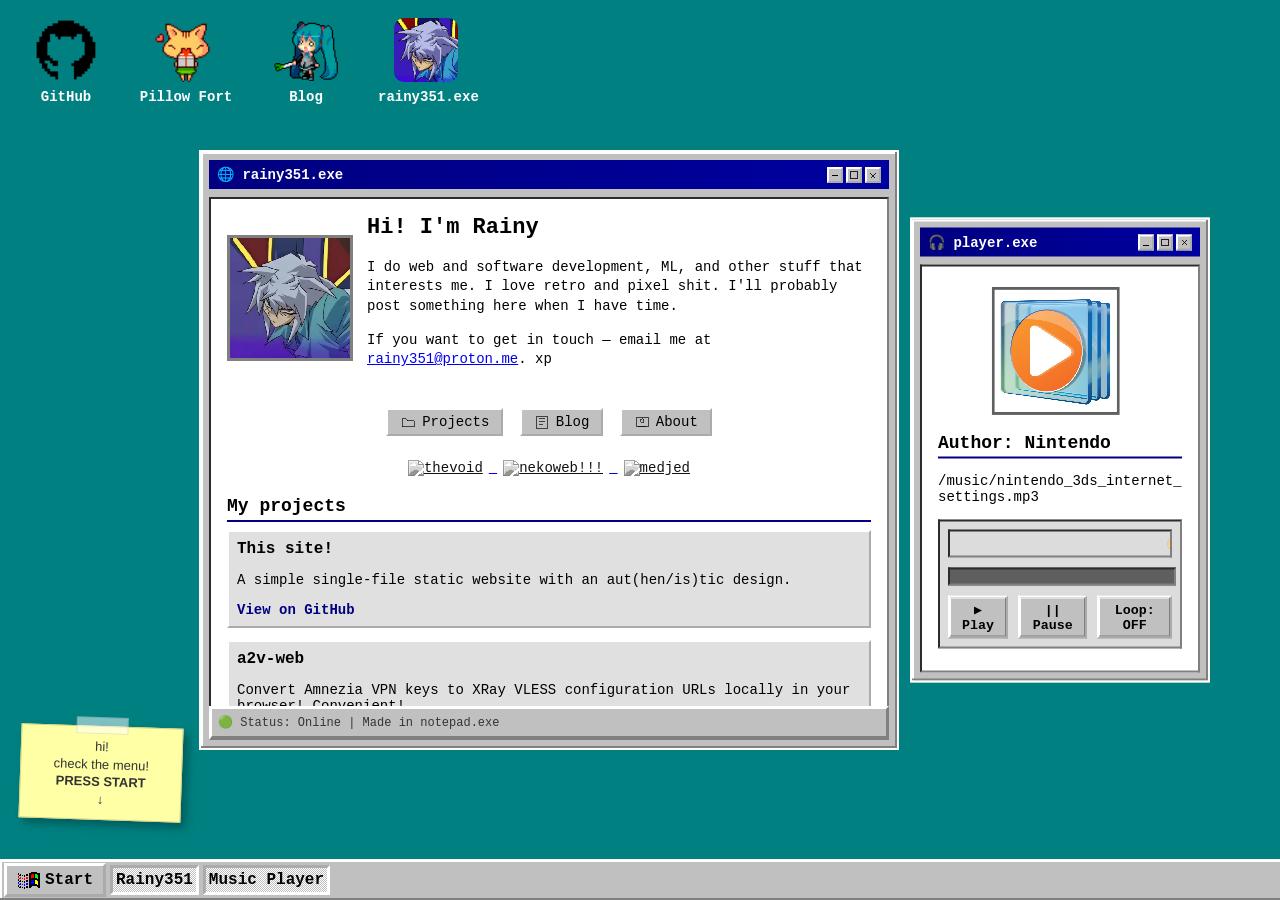
==== commit bb016430: "upd webring, upd sitebox, rss" ====
--- a/index.html
+++ b/index.html
@@ -254,10 +254,12 @@
                 rotates randomly between all members of the network every 10
                 seconds. It comes in two standard sizes: 88x31 and 176x62.<br /><br />
                 How it works: <br />
-                1. You grab the code from the RainyLink tab in webring.exe.<br />
+                1. You grab the code from the RainyLink tab in Start &gt;
+                webring.exe.<br />(or go to
+                https://rainy351.nekoweb.org/#rainylink)<br />
                 2. Put the widget on your site.<br />
-                3. Message me in the Guestbook with your site link and button
-                image.<br />
+                3. Message me in the Guestbook (or mail) with your site link and
+                button image.<br />
                 4. I add you to the JSON, and boom — you're in the global
                 rotation on every site in the network.<br /><br />
                 why did i do this? because why not<br /><br />
@@ -845,7 +847,7 @@
                 >
 <iframe src="https://rainy351.nekoweb.org/widget.html?size=large" width="176" height="62" frameborder="0" scrolling="no"></iframe></textarea
                 >
-                <button class="clickButton" id="copyrLinkBtn">
+                <button class="copy-button" data-target="copyrLinkCode">
                   Copy Large (176x62)
                 </button>
               </div>
@@ -867,7 +869,7 @@
                 >
 <iframe src="https://rainy351.nekoweb.org/widget.html" width="88" height="31" frameborder="0" scrolling="no"></iframe></textarea
                 >
-                <button class="clickButton" id="copyrLinkSmallBtn">
+                <button class="copy-button" data-target="copyrLinkSmallCode">
                   Copy Small (88x31)
                 </button>
               </div>
@@ -887,7 +889,7 @@
                 <textarea id="copyCode" readonly style="height: 60px">
 <a href="https://rainy351.nekoweb.org" target="_blank"><img src="https://rainy351.nekoweb.org/assets/img/button.gif" title="rainy351" alt="rainy351"></a></textarea
                 >
-                <button class="clickButton" id="copyBtn">
+                <button class="copy-button" data-target="copyCode">
                   Copy Button Code
                 </button>
               </div>
@@ -928,6 +930,9 @@
           <li id="created"><em>Created</em>: Loading...</li>
           <li id="updated"><em>Updated</em>: Loading...</li>
         </ul>
+        <div class="follow-container">
+          <!--# follow -->
+        </div>
         <p
           style="
             font-size: 10px;
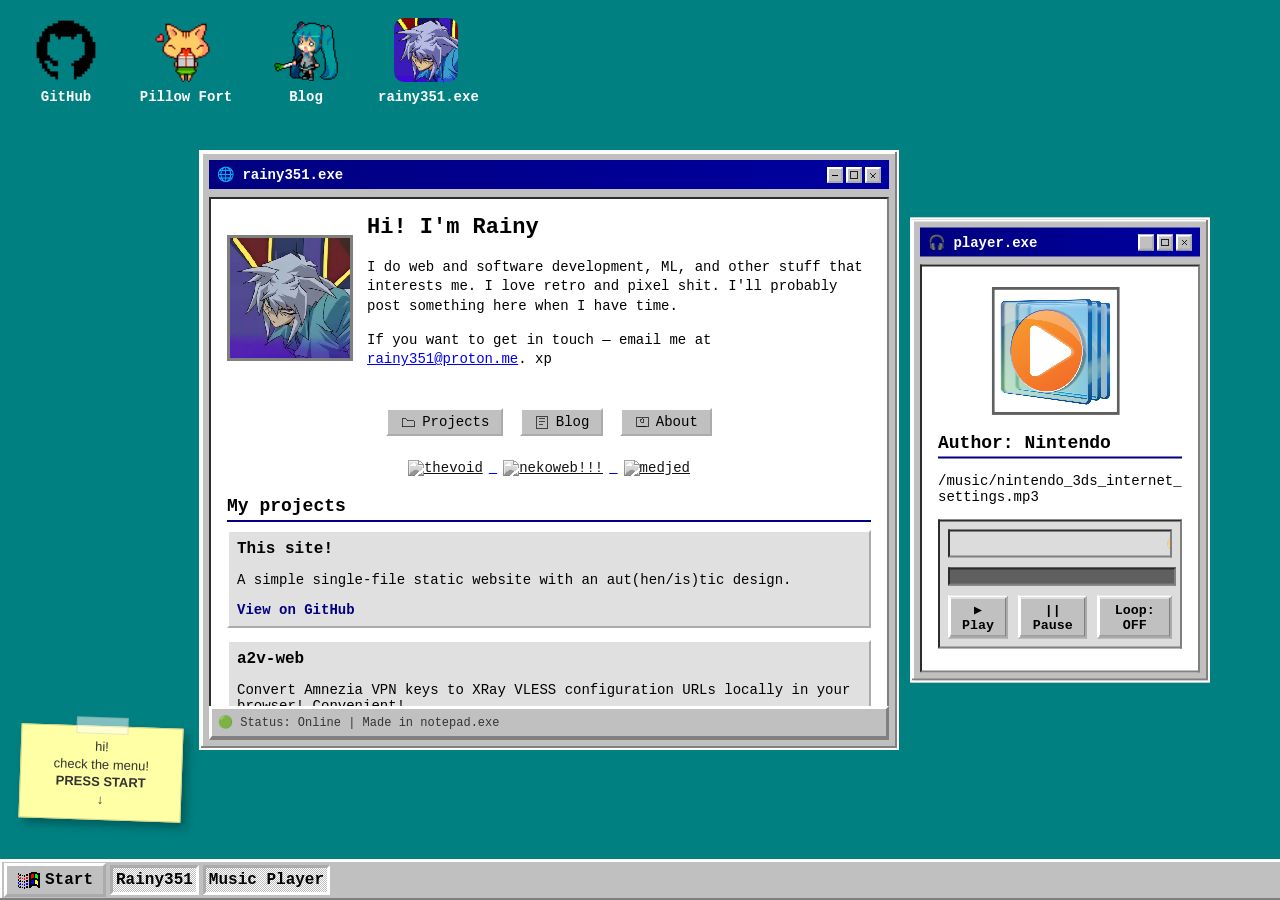
==== commit 578ffd53: "ive split script js into multiple files n i hate that" ====
--- a/index.html
+++ b/index.html
@@ -10,58 +10,7 @@
     <div class="window draggable" id="mainWindow">
       <div class="title-bar" id="titleBarMain">
         <div>🌐 rainy351.exe</div>
-        <div class="buttons">
-          <button class="clickButton" title="Minimize" aria-label="Minimize">
-            <svg
-              viewBox="0 0 12 12"
-              xmlns="http://www.w3.org/2000/svg"
-              shape-rendering="crispEdges"
-            >
-              <rect x="2" y="6" width="8" height="1" />
-            </svg>
-          </button>
-          <button class="clickButton" title="Maximize" aria-label="Maximize">
-            <svg
-              viewBox="0 0 12 12"
-              xmlns="http://www.w3.org/2000/svg"
-              shape-rendering="crispEdges"
-            >
-              <rect
-                x="2"
-                y="2"
-                width="8"
-                height="8"
-                fill="none"
-                stroke="black"
-                stroke-width="1"
-              />
-            </svg>
-          </button>
-          <button class="clickButton" title="Close" aria-label="Close">
-            <svg
-              viewBox="0 0 12 12"
-              xmlns="http://www.w3.org/2000/svg"
-              shape-rendering="crispEdges"
-            >
-              <line
-                x1="3"
-                y1="3"
-                x2="9"
-                y2="9"
-                stroke="black"
-                stroke-width="1"
-              />
-              <line
-                x1="9"
-                y1="3"
-                x2="3"
-                y2="9"
-                stroke="black"
-                stroke-width="1"
-              />
-            </svg>
-          </button>
-        </div>
+        <window-controls></window-controls>
       </div>
 
       <div class="content">
@@ -247,87 +196,7 @@
         <section id="blog">
           <h2>Latest blog posts</h2>
           <div class="blog-posts">
-            <div class="post">
-              <p class="post-title">4/10/2026 -- I made my own navlink!!!</p>
-              <p class="post-excerpt">
-                I just made my own navlink widget, called RainyLink! This widget
-                rotates randomly between all members of the network every 10
-                seconds. It comes in two standard sizes: 88x31 and 176x62.<br /><br />
-                How it works: <br />
-                1. You grab the code from the RainyLink tab in Start &gt;
-                webring.exe.<br />(or go to
-                https://rainy351.nekoweb.org/#rainylink)<br />
-                2. Put the widget on your site.<br />
-                3. Message me in the Guestbook (or mail) with your site link and
-                button image.<br />
-                4. I add you to the JSON, and boom — you're in the global
-                rotation on every site in the network.<br /><br />
-                why did i do this? because why not<br /><br />
-                Join the network today! (pretty please)
-              </p>
-            </div>
-            <div class="post">
-              <p class="post-title">4/09/2026 -- I made rss feed for my site</p>
-              <p class="post-excerpt">
-                why? cuz i can :P<br /><br />https://rainy351.nekoweb.org/rss.xml
-              </p>
-            </div>
-            <div class="post">
-              <p class="post-title">4/08/2026 -- I added a guestbook!</p>
-              <p class="post-excerpt">
-                I added a guestbook to the site, so now you can leave comments~
-                <br />It's powered by HTML Comment Box, which is a service that
-                allows you to add a comment section to ur static site. Check it
-                out if you want and ykyk. <br />Feel free to leave a message~ (i
-                hope it works) xp
-              </p>
-            </div>
-            <div class="post">
-              <p class="post-excerpt">
-                So, I just stumbled upon someone else's site, and it’s like 300
-                times better in every single way. I’m honestly tilted as hell,
-                lol.
-                <br /><br />
-                These people write actual blogs, draw stuff, design whole
-                websites...
-                <br /><br />
-                Meanwhile, I’m just a talentless, unoriginal jerk who doesn't
-                even have anything to write about, hahasjajaha
-              </p>
-            </div>
-            <div class="post">
-              <p class="post-title">
-                4/07/2026 -- Should I even be blogging like this?
-              </p>
-              <p class="post-excerpt">
-                Probably should integrate a real blog engine instead of just
-                typing here. But then again, I'm too lazy, so let it be~
-              </p>
-            </div>
-            <div class="post">
-              <p class="post-title">4/07/2026 -- I'm back from the dead~</p>
-              <p class="post-excerpt">
-                Had to redo everything; maintaining a one-file site was getting
-                messy, so now it's split into HTML+CSS+JS. Tweaked the design a
-                bit and improved the window logic. Anyway, I'm back in action!
-                :D
-              </p>
-            </div>
-            <div class="post">
-              <p class="post-title">
-                8/26/2025 -- Should start filling this site.
-              </p>
-              <p class="post-excerpt">
-                Should start preparing some text for the site...
-              </p>
-            </div>
-            <div class="post">
-              <p class="post-title">8/24/2025 -- First draft of the site?</p>
-              <p class="post-excerpt">
-                Saw all these cool nekoweb sites and decided I wanted one too.
-                Bear with me now. :p
-              </p>
-            </div>
+            <!-- Blog posts will be loaded here by JavaScript -->
           </div>
         </section>
 
@@ -370,58 +239,7 @@
     >
       <div class="title-bar" id="titleBarPlayer">
         <div>🎧 player.exe</div>
-        <div class="buttons">
-          <button class="clickButton" title="Minimize" aria-label="Minimize">
-            <svg
-              viewBox="0 0 12 5"
-              xmlns="http://www.w3.org/2000/svg"
-              shape-rendering="crispEdges"
-            >
-              <rect x="2" y="6" width="8" height="1" />
-            </svg>
-          </button>
-          <button class="clickButton" title="Maximize" aria-label="Maximize">
-            <svg
-              viewBox="0 0 12 12"
-              xmlns="http://www.w3.org/2000/svg"
-              shape-rendering="crispEdges"
-            >
-              <rect
-                x="2"
-                y="2"
-                width="8"
-                height="8"
-                fill="none"
-                stroke="black"
-                stroke-width="1"
-              />
-            </svg>
-          </button>
-          <button class="clickButton" title="Close" aria-label="Close">
-            <svg
-              viewBox="0 0 12 12"
-              xmlns="http://www.w3.org/2000/svg"
-              shape-rendering="crispEdges"
-            >
-              <line
-                x1="3"
-                y1="3"
-                x2="9"
-                y2="9"
-                stroke="black"
-                stroke-width="1"
-              />
-              <line
-                x1="9"
-                y1="3"
-                x2="3"
-                y2="9"
-                stroke="black"
-                stroke-width="1"
-              />
-            </svg>
-          </button>
-        </div>
+        <window-controls></window-controls>
       </div>
 
       <div class="content">
@@ -474,58 +292,7 @@
     >
       <div class="title-bar" id="titleBarLinks">
         <div>🔗 links.exe</div>
-        <div class="buttons">
-          <button class="clickButton" title="Minimize" aria-label="Minimize">
-            <svg
-              viewBox="0 0 12 12"
-              xmlns="http://www.w3.org/2000/svg"
-              shape-rendering="crispEdges"
-            >
-              <rect x="2" y="6" width="8" height="1" />
-            </svg>
-          </button>
-          <button class="clickButton" title="Maximize" aria-label="Maximize">
-            <svg
-              viewBox="0 0 12 12"
-              xmlns="http://www.w3.org/2000/svg"
-              shape-rendering="crispEdges"
-            >
-              <rect
-                x="2"
-                y="2"
-                width="8"
-                height="8"
-                fill="none"
-                stroke="black"
-                stroke-width="1"
-              />
-            </svg>
-          </button>
-          <button class="clickButton" title="Close" aria-label="Close">
-            <svg
-              viewBox="0 0 12 12"
-              xmlns="http://www.w3.org/2000/svg"
-              shape-rendering="crispEdges"
-            >
-              <line
-                x1="3"
-                y1="3"
-                x2="9"
-                y2="9"
-                stroke="black"
-                stroke-width="1"
-              />
-              <line
-                x1="9"
-                y1="3"
-                x2="3"
-                y2="9"
-                stroke="black"
-                stroke-width="1"
-              />
-            </svg>
-          </button>
-        </div>
+        <window-controls></window-controls>
       </div>
       <div class="content">
         <h2>Cool sites around the web</h2>
@@ -557,58 +324,7 @@
     >
       <div class="title-bar" id="titleBarGuestbook">
         <div>📝 guestbook.exe</div>
-        <div class="buttons">
-          <button class="clickButton" title="Minimize" aria-label="Minimize">
-            <svg
-              viewBox="0 0 12 5"
-              xmlns="http://www.w3.org/2000/svg"
-              shape-rendering="crispEdges"
-            >
-              <rect x="2" y="6" width="8" height="1" />
-            </svg>
-          </button>
-          <button class="clickButton" title="Maximize" aria-label="Maximize">
-            <svg
-              viewBox="0 0 12 12"
-              xmlns="http://www.w3.org/2000/svg"
-              shape-rendering="crispEdges"
-            >
-              <rect
-                x="2"
-                y="2"
-                width="8"
-                height="8"
-                fill="none"
-                stroke="black"
-                stroke-width="1"
-              />
-            </svg>
-          </button>
-          <button class="clickButton" title="Close">
-            <svg
-              viewBox="0 0 12 12"
-              xmlns="http://www.w3.org/2000/svg"
-              shape-rendering="crispEdges"
-            >
-              <line
-                x1="3"
-                y1="3"
-                x2="9"
-                y2="9"
-                stroke="black"
-                stroke-width="1"
-              />
-              <line
-                x1="9"
-                y1="3"
-                x2="3"
-                y2="9"
-                stroke="black"
-                stroke-width="1"
-              />
-            </svg>
-          </button>
-        </div>
+        <window-controls></window-controls>
       </div>
       <div class="content" style="overflow-y: auto">
         <h2>Guestbook</h2>
@@ -651,58 +367,7 @@
     >
       <div class="title-bar" id="titleBarExample">
         <div>&lt;/&gt; example.exe</div>
-        <div class="buttons">
-          <button class="clickButton" title="Minimize" aria-label="Minimize">
-            <svg
-              viewBox="0 0 12 5"
-              xmlns="http://www.w3.org/2000/svg"
-              shape-rendering="crispEdges"
-            >
-              <rect x="2" y="6" width="8" height="1" />
-            </svg>
-          </button>
-          <button class="clickButton" title="Maximize" aria-label="Maximize">
-            <svg
-              viewBox="0 0 12 12"
-              xmlns="http://www.w3.org/2000/svg"
-              shape-rendering="crispEdges"
-            >
-              <rect
-                x="2"
-                y="2"
-                width="8"
-                height="8"
-                fill="none"
-                stroke="black"
-                stroke-width="1"
-              />
-            </svg>
-          </button>
-          <button class="clickButton" title="Close" aria-label="Close">
-            <svg
-              viewBox="0 0 12 12"
-              xmlns="http://www.w3.org/2000/svg"
-              shape-rendering="crispEdges"
-            >
-              <line
-                x1="3"
-                y1="3"
-                x2="9"
-                y2="9"
-                stroke="black"
-                stroke-width="1"
-              />
-              <line
-                x1="9"
-                y1="3"
-                x2="3"
-                y2="9"
-                stroke="black"
-                stroke-width="1"
-              />
-            </svg>
-          </button>
-        </div>
+        <window-controls></window-controls>
       </div>
       <div class="content">
         <h2>Example App</h2>
@@ -718,58 +383,7 @@
     >
       <div class="title-bar" id="titleBarWebring">
         <div>🌐 webring.exe</div>
-        <div class="buttons">
-          <button class="clickButton" title="Minimize" aria-label="Minimize">
-            <svg
-              viewBox="0 0 12 5"
-              xmlns="http://www.w3.org/2000/svg"
-              shape-rendering="crispEdges"
-            >
-              <rect x="2" y="6" width="8" height="1" />
-            </svg>
-          </button>
-          <button class="clickButton" title="Maximize" aria-label="Maximize">
-            <svg
-              viewBox="0 0 12 12"
-              xmlns="http://www.w3.org/2000/svg"
-              shape-rendering="crispEdges"
-            >
-              <rect
-                x="2"
-                y="2"
-                width="8"
-                height="8"
-                fill="none"
-                stroke="black"
-                stroke-width="1"
-              />
-            </svg>
-          </button>
-          <button class="clickButton" title="Close" aria-label="Close">
-            <svg
-              viewBox="0 0 12 12"
-              xmlns="http://www.w3.org/2000/svg"
-              shape-rendering="crispEdges"
-            >
-              <line
-                x1="3"
-                y1="3"
-                x2="9"
-                y2="9"
-                stroke="black"
-                stroke-width="1"
-              />
-              <line
-                x1="9"
-                y1="3"
-                x2="3"
-                y2="9"
-                stroke="black"
-                stroke-width="1"
-              />
-            </svg>
-          </button>
-        </div>
+        <window-controls></window-controls>
       </div>
       <div
         class="content"
@@ -787,18 +401,13 @@
             box-shadow: inset 0 -2px #808080;
           "
         >
-          <button
-            class="tab-btn active"
-            onclick="openTab(event, 'tab-neighbours')"
-          >
+          <button class="tab-btn active" data-tab="tab-neighbours">
             Neighbours
           </button>
-          <button class="tab-btn" onclick="openTab(event, 'tab-rainylink')">
+          <button class="tab-btn" data-tab="tab-rainylink">
             RainyLink v1.0
           </button>
-          <button class="tab-btn" onclick="openTab(event, 'tab-linkback')">
-            My Button
-          </button>
+          <button class="tab-btn" data-tab="tab-linkback">My Button</button>
         </div>
 
         <!-- tab body -->
@@ -817,7 +426,9 @@
               <s>My Webring</s> <br />Cool buttons!!!!
             </h2>
             <script src="assets/webring.js"></script>
-            <div id="webringGrid" class="webring-grid"></div>
+            <div id="webringGrid" class="webring-grid">
+              <!-- Buttons will be loaded here by JavaScript -->
+            </div>
           </div>
 
           <!-- tab 2: RainyLink -->
@@ -907,19 +518,7 @@
     >
       <div class="title-bar" id="titleBarStats">
         <div>📊 stats.exe</div>
-        <div class="buttons">
-          <button class="clickButton" title="Minimize">
-            <svg viewBox="0 0 12 12">
-              <rect x="2" y="6" width="8" height="1" />
-            </svg>
-          </button>
-          <button class="clickButton" title="Close">
-            <svg viewBox="0 0 12 12">
-              <line x1="3" y1="3" x2="9" y2="9" stroke="black" />
-              <line x1="9" y1="3" x2="3" y2="9" stroke="black" />
-            </svg>
-          </button>
-        </div>
+        <window-controls></window-controls>
       </div>
       <div class="content">
         <script src="assets/stats.js"></script>
@@ -1081,7 +680,8 @@
         Stats
       </div>
     </div>
-
-    <script src="script.js"></script>
+    <script src="js/window-controls.js"></script>
+    <script src="js/blog.js"></script>
+    <script type="module" src="js/main.js"></script>
   </body>
 </html>
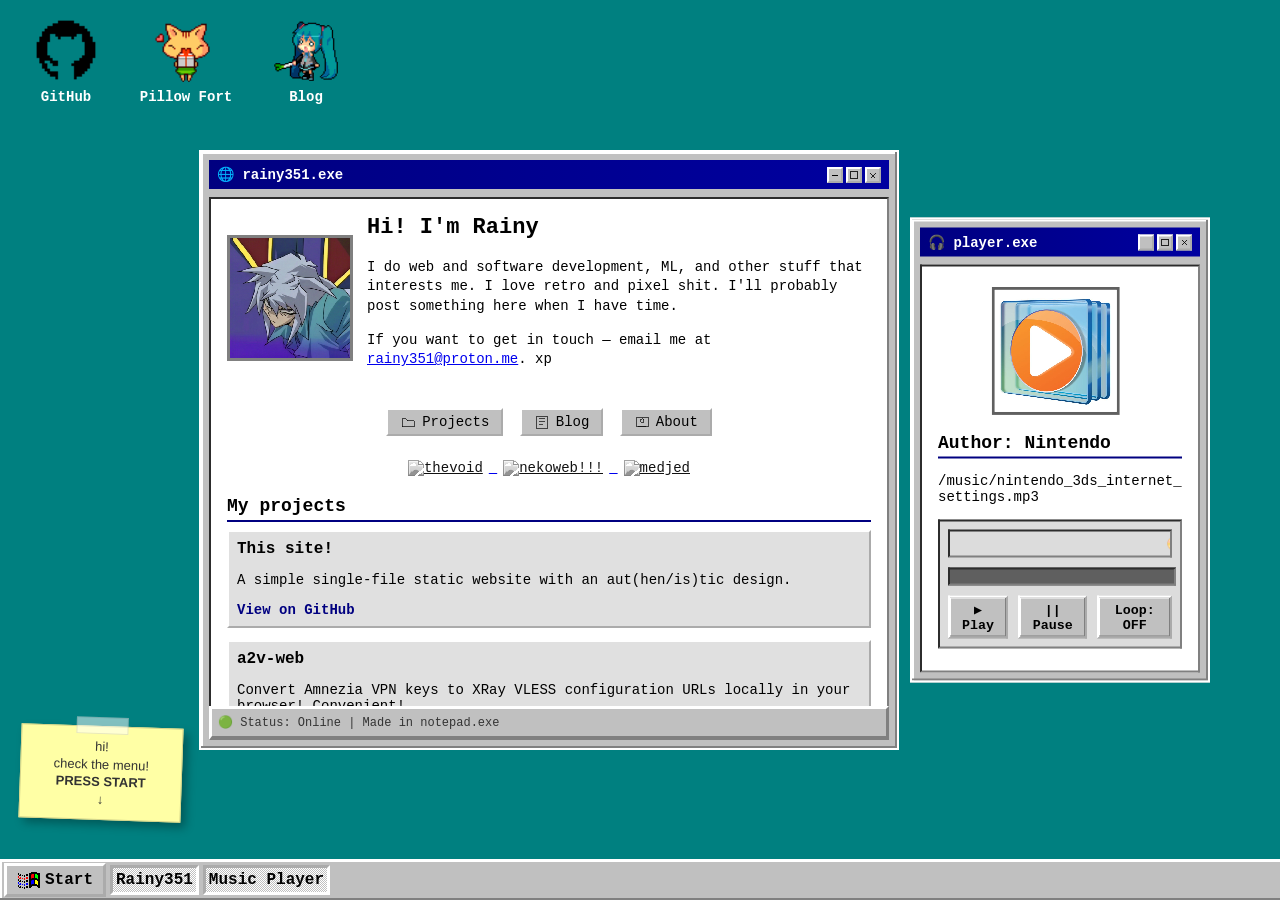
==== commit 2f499a38: "refactoring = bad, monolith = good" ====
--- a/index.html
+++ b/index.html
@@ -578,7 +578,7 @@
           <p>Blog</p>
         </a>
       </div>
-
+      <!-- 
       <div class="shortcut" id="shortcutRainy">
         <a href="#">
           <img
@@ -588,7 +588,7 @@
           />
           <p>rainy351.exe</p>
         </a>
-      </div>
+      </div> -->
     </section>
 
     <!-- Background Logo -->
